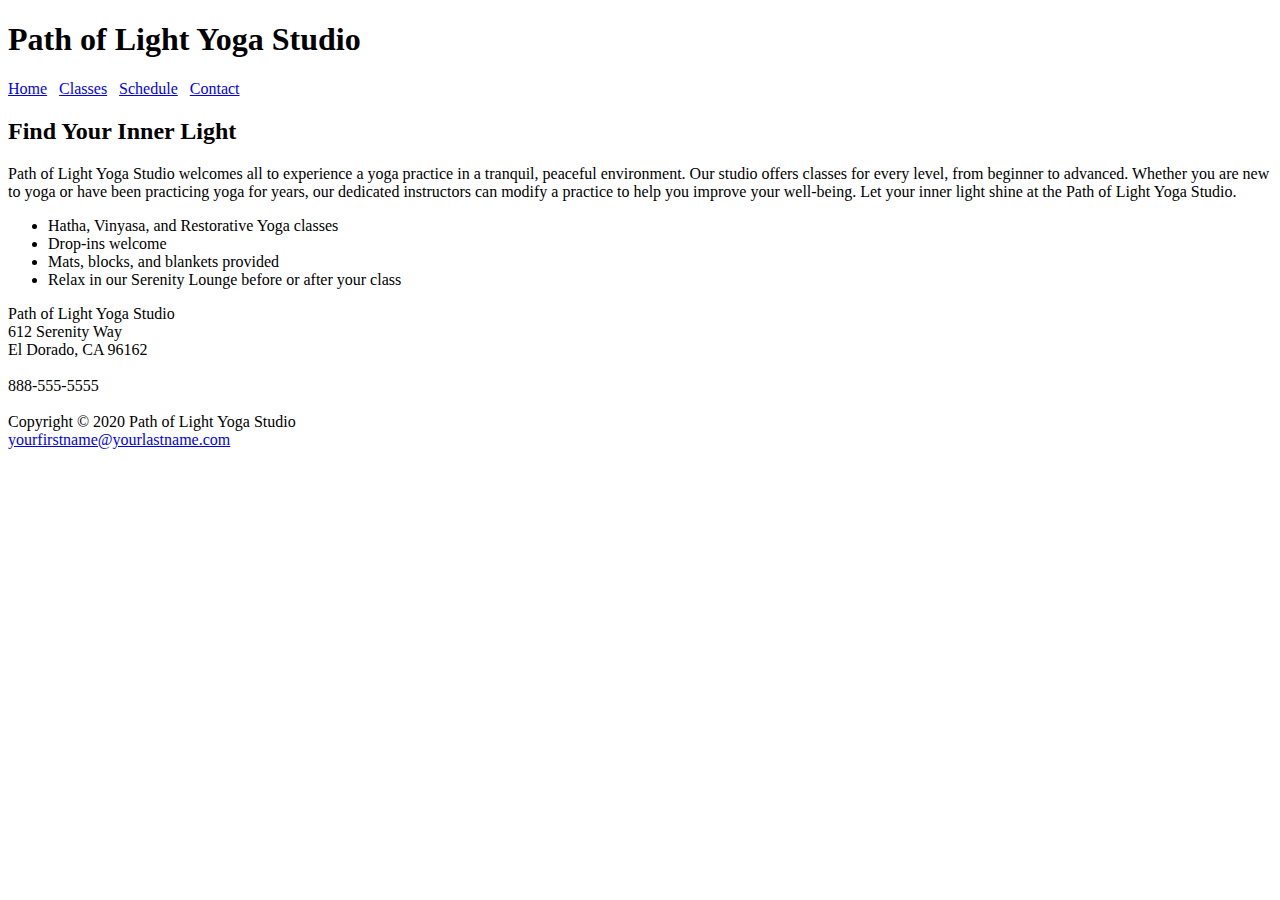
==== index.html @ 33e44842 "Create index.html" ====
<!DOCTYPE html>
<html lang="en">
<head>
<title>Path of Light Yoga Studio</title>
<meta charset="utf-8">
<link href="yoga.cc" rel="stylesheet">
</head>
<body>
<div id="wrapper">
<header>
<h1>Path of Light Yoga Studio</h1>
</header>
<nav>
<a href="index.html">Home</a> &nbsp; 
<a href="classes.html">Classes</a> &nbsp; 
<a href="schedule.html">Schedule</a> &nbsp; 
<a href="contact.html">Contact</a>
</nav>
<main>
<h2>Find Your Inner Light</h2>
<p>Path of Light Yoga Studio welcomes all to experience a yoga practice in a tranquil, peaceful environment. 
Our studio offers classes for every level, from beginner to advanced. Whether you are new to yoga or have 
been practicing yoga for years, our dedicated instructors can modify a practice to help you improve your well-being. 
Let your inner light shine at the Path of Light Yoga Studio.</p>
<ul>
  <li>Hatha, Vinyasa, and Restorative Yoga classes</li>
  <li>Drop-ins welcome</li>
  <li>Mats, blocks, and blankets provided</li>
  <li>Relax in our Serenity Lounge before or after your class</li>
</ul>
<div>
Path of Light Yoga Studio<br>
612 Serenity Way<br>
El Dorado, CA 96162<br><br>
888-555-5555<br><br>
</div>
</main>
<footer>
Copyright &copy; 2020 Path of Light Yoga Studio<br>
<a href="mailto:yourfirstname@yourlastname.com">yourfirstname@yourlastname.com</a>
</footer>
</body>
</html>
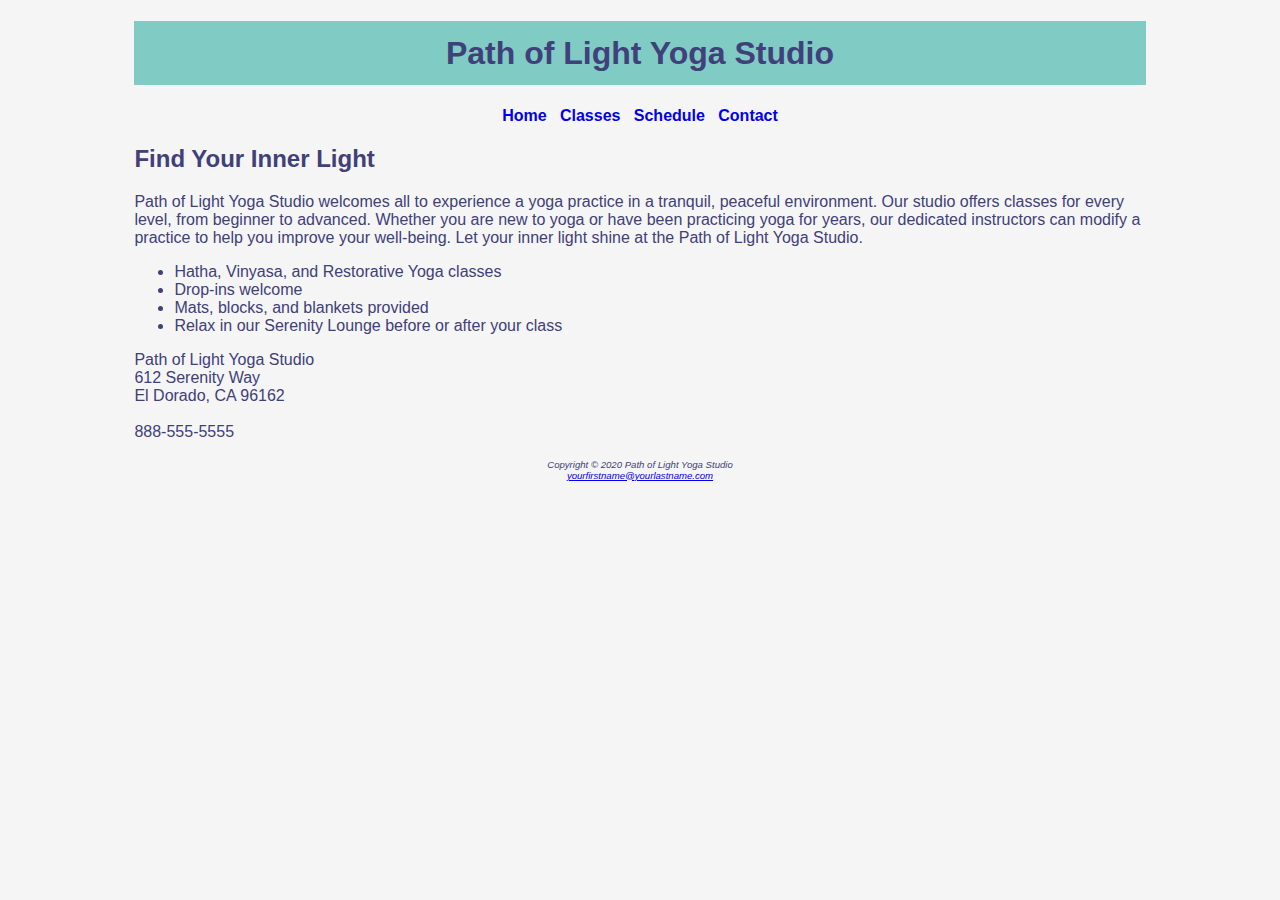
==== commit c6ab5465: "Update index.html" ====
--- a/index.html
+++ b/index.html
@@ -3,7 +3,7 @@
 <head>
 <title>Path of Light Yoga Studio</title>
 <meta charset="utf-8">
-<link href="yoga.cc" rel="stylesheet">
+<link href="pacific.css" rel="stylesheet">
 </head>
 <body>
 <div id="wrapper">
--- a/pacific.css
+++ b/pacific.css
@@ -0,0 +1,26 @@
+body {
+  background-color: #F5F5F5;
+  color: #40407A;
+  font-family: Verdana, Arial, sans-serif;
+}
+#wrapper {
+  margin-left: auto;
+  margin-right: auto;
+  width: 80%;
+}
+header {
+  background-color: #80CBC4;
+  text-align: center;
+}
+h1 { line-height: 200% }
+nav {font-weight: bold;
+  text-align: center;
+}
+nav a {text-decoration: none; }
+.studio {font-style: italic; }
+footer {
+  background-color #80CBC4;
+  font-size: .60em;
+  font-style: italic;
+  text-align: center;
+}
